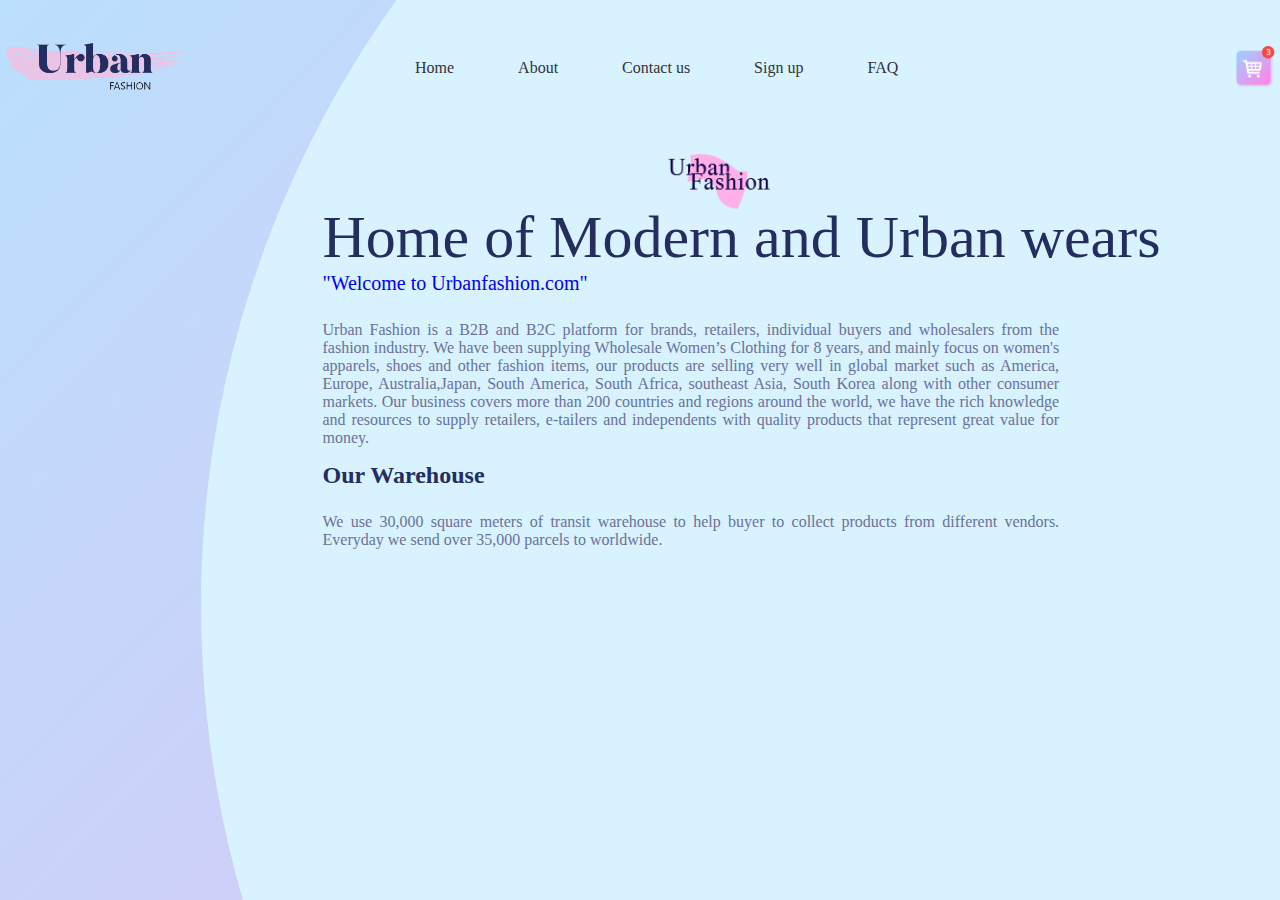
==== about.html @ a9b50125 "New fashion website" ====
<!DOCTYPE html>
<html lang="en">
<head>
    <meta charset="UTF-8">
    <meta name="viewport" content="width=device-width, initial-scale=1.0">
    <link rel="stylesheet" href="css/about.css">
    <title>About</title>
</head>
<body>
    <body background="images/background.png">
        <div class="container2">
            <div class="navbar">
                <img src="images/logo.png" alt="Default Logo" class="logo">
                <nav>
                    <ul>
                        <li><a href="index.html">Home</a></li>
                        <li><a href="about.html">About</a></li>
                        <li><a href="contact.html">Contact us</a></li>
                        <li><a href="signup.html">Sign up</a></li>
                        <li><a href="faq.html">FAQ</a></li>
                    </ul>
                </nav>
                <img src="images/cart.png" alt="Cart Logo" class="cart">
            </div>
            <div class="aboutlogo">
                <img src="images/for-about.png" alt="foraboutlogo" class="aboutlogo">
            </div>
            <div class="content">
                <h1>Home of Modern and Urban wears</h1>
                <p><a href="index.html">"Welcome to Urbanfashion.com"</a></p> 
            </div>

                   <div class="content2"> 
                       <p>Urban Fashion is a B2B and B2C platform for brands, retailers, individual buyers and wholesalers from the fashion industry.
                         We have been supplying Wholesale Women’s Clothing for 8 years, and mainly focus on women's apparels, shoes and other fashion items, 
                    our products are selling very well in global market such as America, Europe, Australia,Japan, South America, South Africa, southeast Asia,
                    South Korea along with other consumer markets. Our business covers more than 200 countries and regions around the world, we have the rich knowledge
                    and resources to supply retailers, e-tailers and independents with quality products that represent great value for money.</p>
                    
                       <h2>Our Warehouse</h2>
                        
                        <p>We use 30,000 square meters of transit warehouse to help buyer to collect products from different vendors. Everyday we send over 35,000 parcels to worldwide.</p>
            </div>
          
        </div>
        </div>
    </body>
    
</body>
</html>
---- css/about.css ----
*{
    margin: 0;
    padding: 0;
}
.container2{
    height: 100vh;
    width: 100%;
    background-position: center;
    background-size: cover;
    padding-left: 5px;
    padding-right: 5px;
    box-sizing: border-box;
    position: relative;
    overflow: hidden;

}
.navbar{
    width: 100%;
    height: 15vh;
    margin: auto;
    display: flex;
    align-items: center;
}
.logo{
    width: 180px;
    cursor: pointer;
}
.aboutlogo{
    width: 120px;
    align-items: center;
    margin-bottom: -5%;
    margin-top: -1.6%;
    margin-left: 330px;
}
.cart{
    width: 40px;
    cursor: pointer;
}
nav{
    flex: 1;
    padding-left: 200px;
}
nav ul li{
    display: inline-block;
    list-style: none;
    margin: 0 30px;
}
nav ul li a{
    text-decoration: none;
    color: #333;
}
.content h1{
    font-size: 60px;
    font-weight: 100;
   
    color: #232d60;
}

.content p{
    font-size: 20px;
    color: #6a7199;
    text-decoration: none;
}
.content p a {
    text-decoration: none;
}
.content2{
    margin-left: 25%;
    margin-right: 17%;
    margin-top: 2%;
}
.content2 p{
    font-size: 16px;
    color: #6a7199;
    text-decoration: none;
    margin-top: 24px;
    text-align: justify;
    margin-bottom: 15px;
}
.content2 h2{
    color: #232d60;
    margin-bottom: 15px;
    margin-top: 3px;
}

.content{
    margin-left: 25%;
    
    
}
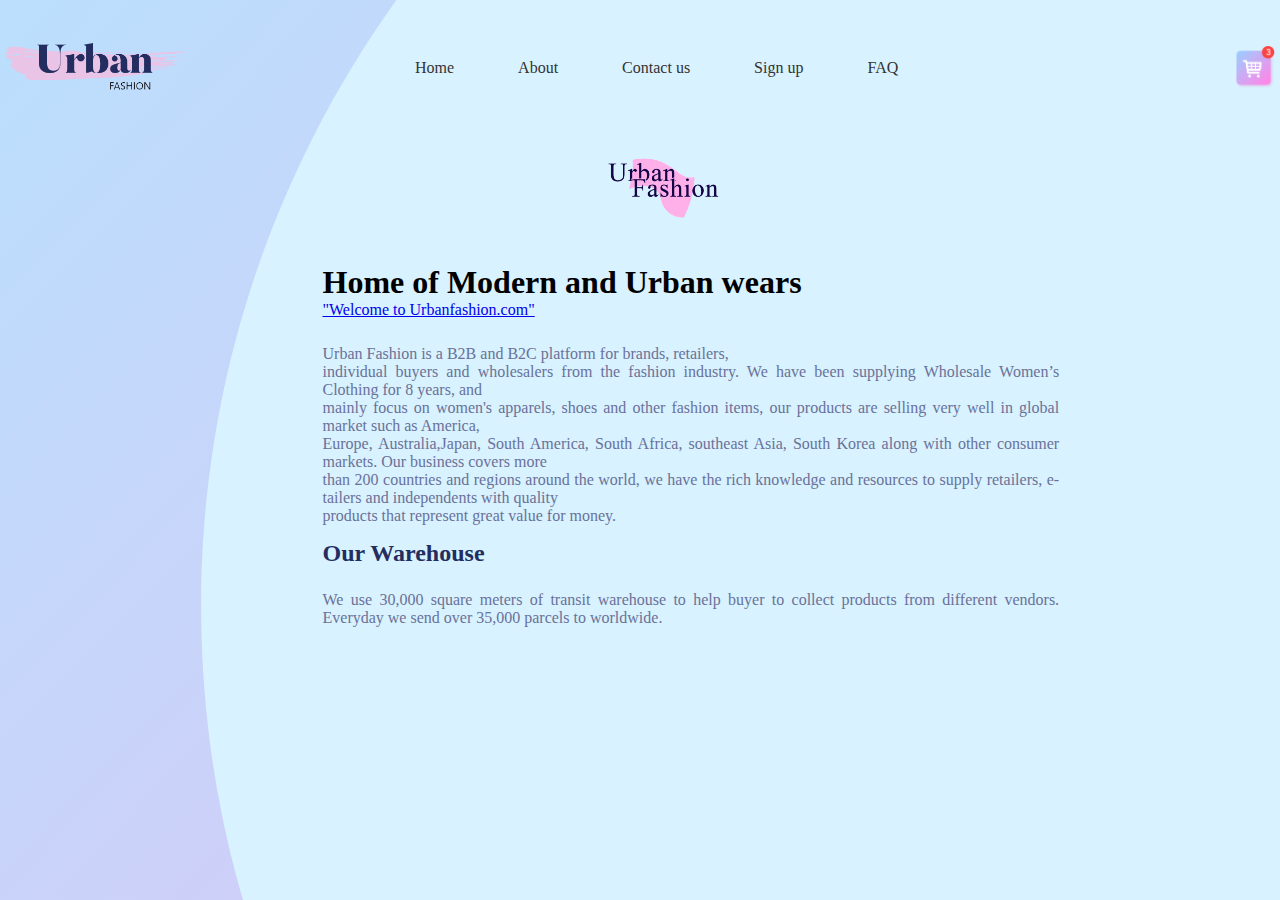
==== commit 7531530e: "Pages layouts Corrected" ====
--- a/about.html
+++ b/about.html
@@ -3,12 +3,12 @@
 <head>
     <meta charset="UTF-8">
     <meta name="viewport" content="width=device-width, initial-scale=1.0">
-    <link rel="stylesheet" href="css/about.css">
+    <link rel="stylesheet" href="css/style.css">
     <title>About</title>
 </head>
 <body>
     <body background="images/background.png">
-        <div class="container2">
+        <div class="container">
             <div class="navbar">
                 <img src="images/logo.png" alt="Default Logo" class="logo">
                 <nav>
@@ -25,17 +25,17 @@
             <div class="aboutlogo">
                 <img src="images/for-about.png" alt="foraboutlogo" class="aboutlogo">
             </div>
-            <div class="content">
+            <div class="content2">
                 <h1>Home of Modern and Urban wears</h1>
                 <p><a href="index.html">"Welcome to Urbanfashion.com"</a></p> 
             </div>
 
-                   <div class="content2"> 
-                       <p>Urban Fashion is a B2B and B2C platform for brands, retailers, individual buyers and wholesalers from the fashion industry.
-                         We have been supplying Wholesale Women’s Clothing for 8 years, and mainly focus on women's apparels, shoes and other fashion items, 
-                    our products are selling very well in global market such as America, Europe, Australia,Japan, South America, South Africa, southeast Asia,
-                    South Korea along with other consumer markets. Our business covers more than 200 countries and regions around the world, we have the rich knowledge
-                    and resources to supply retailers, e-tailers and independents with quality products that represent great value for money.</p>
+                   <div class="content3"> 
+                       <p>Urban Fashion is a B2B and B2C platform for brands, retailers, <br>individual buyers and wholesalers from the fashion industry.
+                         We have been supplying Wholesale Women’s Clothing for 8 years, and<br> mainly focus on women's apparels, shoes and other fashion items, 
+                    our products are selling very well in global market such as America, <br>Europe, Australia,Japan, South America, South Africa, southeast Asia,
+                    South Korea along with other consumer markets. Our business covers more <br>than 200 countries and regions around the world, we have the rich knowledge
+                    and resources to supply retailers, e-tailers and independents with quality <br>products that represent great value for money.</p>
                     
                        <h2>Our Warehouse</h2>
                         
@@ -43,7 +43,7 @@
             </div>
           
         </div>
-        </div>
+        
     </body>
     
 </body>
--- a/css/style.css
+++ b/css/style.css
@@ -0,0 +1,222 @@
+*{
+    margin: 0;
+    padding: 0;
+}
+.container{
+    height: 100vh;
+    width: 100%;
+    background-position: center;
+    background-size: cover;
+    padding-left: 5px;
+    padding-right: 5px;
+    box-sizing: border-box;
+    position: relative;
+    overflow: hidden;
+    
+
+}
+
+.navbar{
+    width: 100%;
+    height: 15vh;
+    margin: auto;
+    display: flex;
+    align-items: center;
+}
+.logo{
+    width: 180px;
+    cursor: pointer;
+}
+.cart{
+    width: 40px;
+    cursor: pointer;
+}
+nav{
+    flex: 1;
+    padding-left: 200px;
+}
+nav ul li{
+    display: inline-block;
+    list-style: none;
+    margin: 0 30px;
+}
+nav ul li a{
+    text-decoration: none;
+    color: #333;
+}
+.content h1{
+    font-size: 60px;
+    font-weight: 100;
+    margin-top: 24px;
+    margin-bottom: 15px;
+    color: #232d60;
+}
+.lorem{
+    ont-size: 20px;
+    color: #6a7199;
+    margin-left: 350px;
+}
+
+.content p{
+    font-size: 20px;
+    color: #6a7199;
+}
+.content{
+    margin-left: 25%;
+    margin-top: 10%;
+}
+.btn{
+    display: inline-block;
+    background: linear-gradient(45deg, #87adfe, #ff77cd);
+    border-radius: 6px;
+    padding: 10px 20px;
+    box-sizing: border-box;
+    text-decoration: none;
+    color: #fff;
+    box-shadow: 3px 8px 22px rgba(94, 28, 68, 0.15)
+}
+.arrow-icons{
+    margin-top: 40px;
+    display: flex;
+    margin-left: 500px;
+    display: inline-block;
+}
+.arrow-icons img{
+    width: 40px;
+    margin-right: 25px;
+}
+.presentation{
+    height: 90%;
+    position: absolute;
+    right: 100px;
+    bottom: 0;
+}
+.socials{
+    transform: rotate(-90deg);
+    position:absolute;
+    bottom: 170px;
+    left: -80px
+}
+.socials a{
+    text-decoration: none;
+    color: #6a7199;
+    padding-right: 20px;
+    font-size: 14px;
+}
+.aboutlogo{
+    width: 130px;
+    margin-bottom: 0px;
+    margin-left: 300px;
+    margin-top: -1.5%;
+}
+.image-container{
+    transition: left 2s;
+    -moz-transition: 2s;
+    -o-transition: 2s;
+    -webkit-transition: 2s;
+}
+.contactdetails{
+    margin-left: 25%;
+    margin-top: -30px;
+    margin-bottom: 0%;
+}
+.whatsapplogo{
+width: 50px ;
+margin-left: 300px;
+}
+.phonenumber{    
+    margin-left: 190px;
+}
+.phonenumber a{
+    text-decoration: none;
+    color: #333;
+    font-size: 35px;
+}
+.instagramlogo{
+    width: 45px ;
+    margin-left: 640px;
+    margin-bottom: 0px;
+    
+    }
+    
+    .instagram a{
+        text-decoration: none;
+        color: #333;
+        font-size: 35px;
+        margin-left: 590px;
+        
+    }
+    .facebooklogo{
+        width: 70px ;
+        margin-left: 630px;
+        margin-bottom: -20px;
+       
+        }
+        
+        .facebook a{
+            text-decoration: none;
+            color: #333;
+            font-size: 35px;
+            margin-left: 560px;   
+        }
+        .twitterlogo{
+            width: 70px ;
+            margin-left: 630px;
+            margin-bottom: -20px;
+           
+            }
+            
+            .twitter a{
+                text-decoration: none;
+                color: #333;
+                font-size: 35px;
+                margin-left: 560px;   
+            }
+            .emaillogo{
+                width: 70px ;
+                margin-left: 630px;
+                margin-bottom: -20px;
+               
+                }
+                
+                .email a{
+                    text-decoration: none;
+                    color: #333;
+                    font-size: 35px;
+                    margin-left: 498px;   
+                }
+                .content2{
+                    margin-left: 25%;
+                    margin-top: -1.8%;
+                }
+                .content3{
+                    margin-left: 25%;
+                    margin-right: 17%;
+                    margin-top: 2%;
+                }
+                .content3 p{
+                    font-size: 16px;
+                    color: #6a7199;
+                    text-decoration: none;
+                    margin-top: 24px;
+                    text-align: justify;
+                    margin-bottom: 15px;
+                }
+                .content3 h2{
+                    color: #232d60;
+                    margin-bottom: 15px;
+                    margin-top: 3px;
+                }
+                
+                .content{
+                    margin-left: 25%;
+                        }
+                        .registrationbar{
+                            margin-left: 410px;
+                        }
+                        .registrationbar h1{
+                            color: #333;
+                            margin-bottom: 30px;
+                            margin-top: -10px;
+                        }         
+                